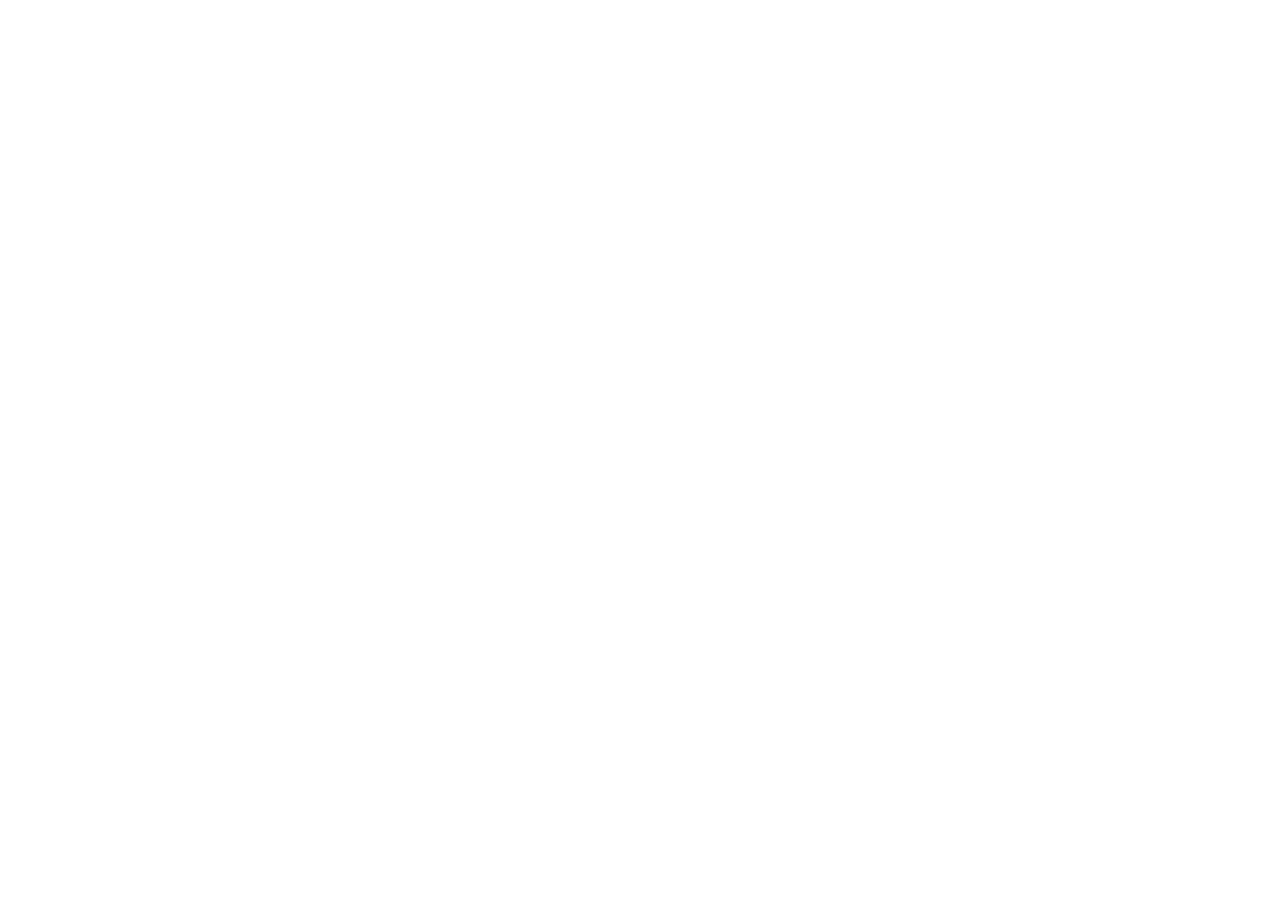
==== index.html @ abc42319 "feat(structure): Create the initial project folder and files" ====
<!DOCTYPE html>
<html lang="en">
<head>
    <meta charset="UTF-8">
    <meta name="viewport" content="width=device-width, initial-scale=1.0">
    <title>Document</title>
</head>
<body>
</body>
</html>
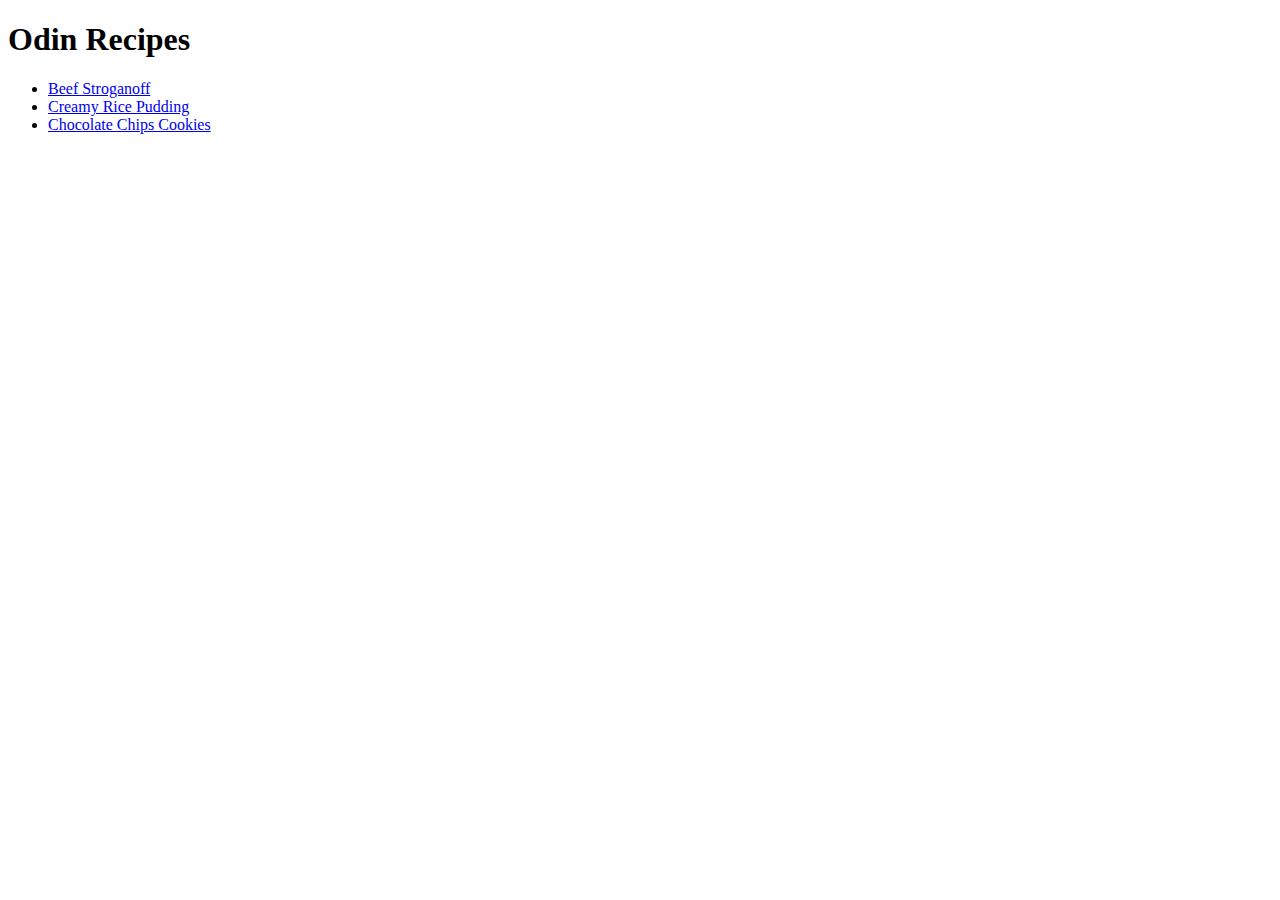
==== commit e15cef4e: "feat(pages): Create the recipes pages and linking with the main page" ====
--- a/index.html
+++ b/index.html
@@ -3,8 +3,20 @@
 <head>
     <meta charset="UTF-8">
     <meta name="viewport" content="width=device-width, initial-scale=1.0">
-    <title>Document</title>
+    <title>Home</title>
 </head>
 <body>
+    <h1>Odin Recipes</h1>
+    <ul>
+        <li>
+            <a href="./recipes/beef-stroganoff.html">Beef Stroganoff</a>
+        </li>
+        <li>
+            <a href="./recipes/creamy-rice-pudding.html">Creamy Rice Pudding</a>
+        </li>
+        <li>
+            <a href="./recipes/chocolate-chip-cookies.html">Chocolate Chips Cookies</a>
+        </li>
+    </ul>
 </body>
 </html>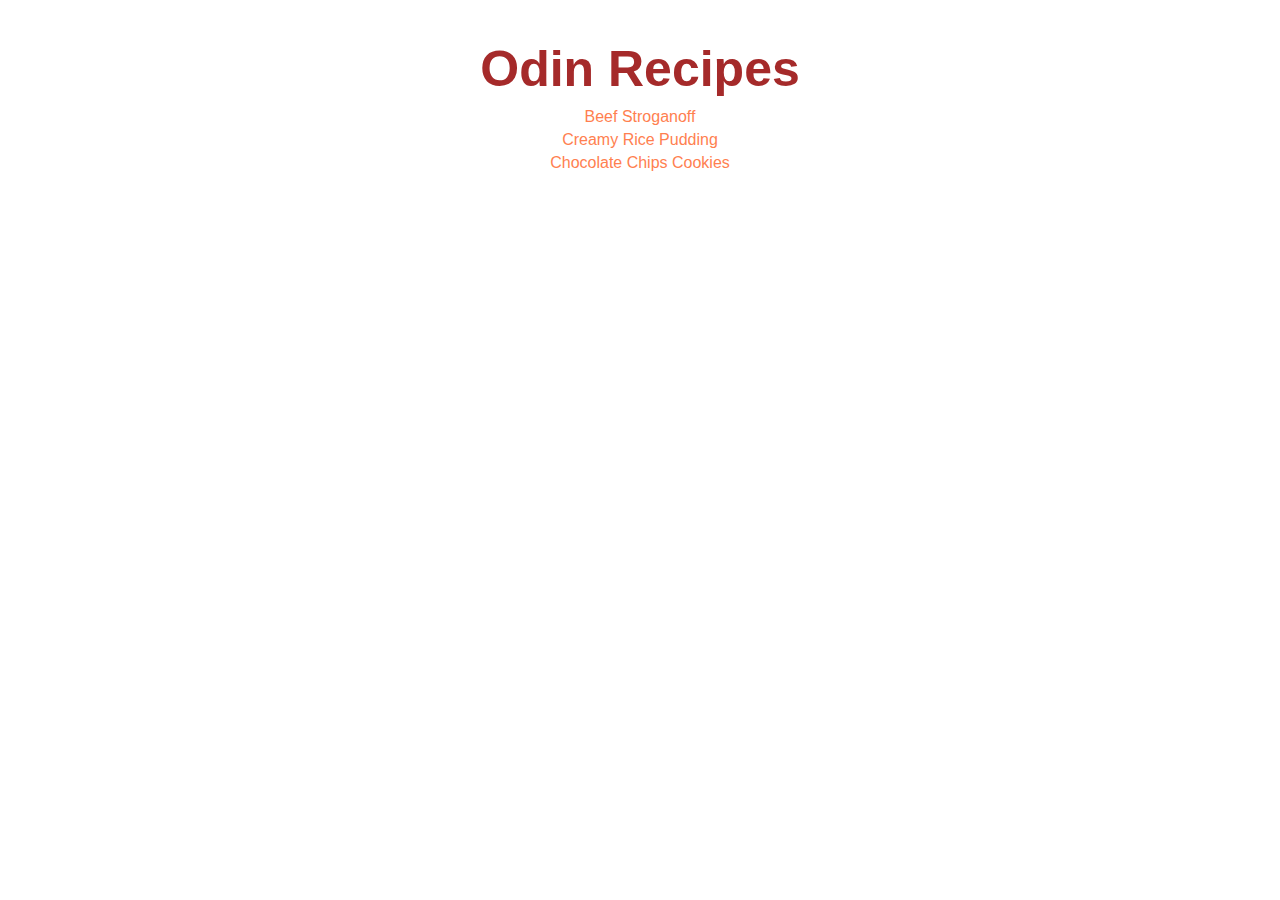
==== commit e2fcab51: "feat(design): Making a simple design using CSS" ====
--- a/index.html
+++ b/index.html
@@ -4,10 +4,11 @@
     <meta charset="UTF-8">
     <meta name="viewport" content="width=device-width, initial-scale=1.0">
     <title>Home</title>
+    <link rel="stylesheet" href="css/index.css">
 </head>
 <body>
-    <h1>Odin Recipes</h1>
-    <ul>
+    <h1 class="title">Odin Recipes</h1>
+    <ul class="recipe-list">
         <li>
             <a href="./recipes/beef-stroganoff.html">Beef Stroganoff</a>
         </li>
--- a/css/index.css
+++ b/css/index.css
@@ -0,0 +1,38 @@
+* {
+    margin: 0;
+    padding: 0;
+    box-sizing: border-box;
+    font-family: Arial, Helvetica, sans-serif;
+}
+
+body {
+    width: fit-content;
+    padding: 20px;
+    margin: 20px auto;
+}
+
+.title {
+    font-size: 50px;
+    color: brown;
+}
+
+.recipe-list {
+    width: fit-content;
+    text-align: center;
+    margin: 10px auto;
+    list-style: circle;
+    list-style-type: none;
+}
+
+.recipe-list li {
+    margin-top: 5px;
+}
+
+.recipe-list a {
+    text-decoration: none;
+    color: coral;
+}
+
+.recipe-list a:hover {
+    color: black;
+}